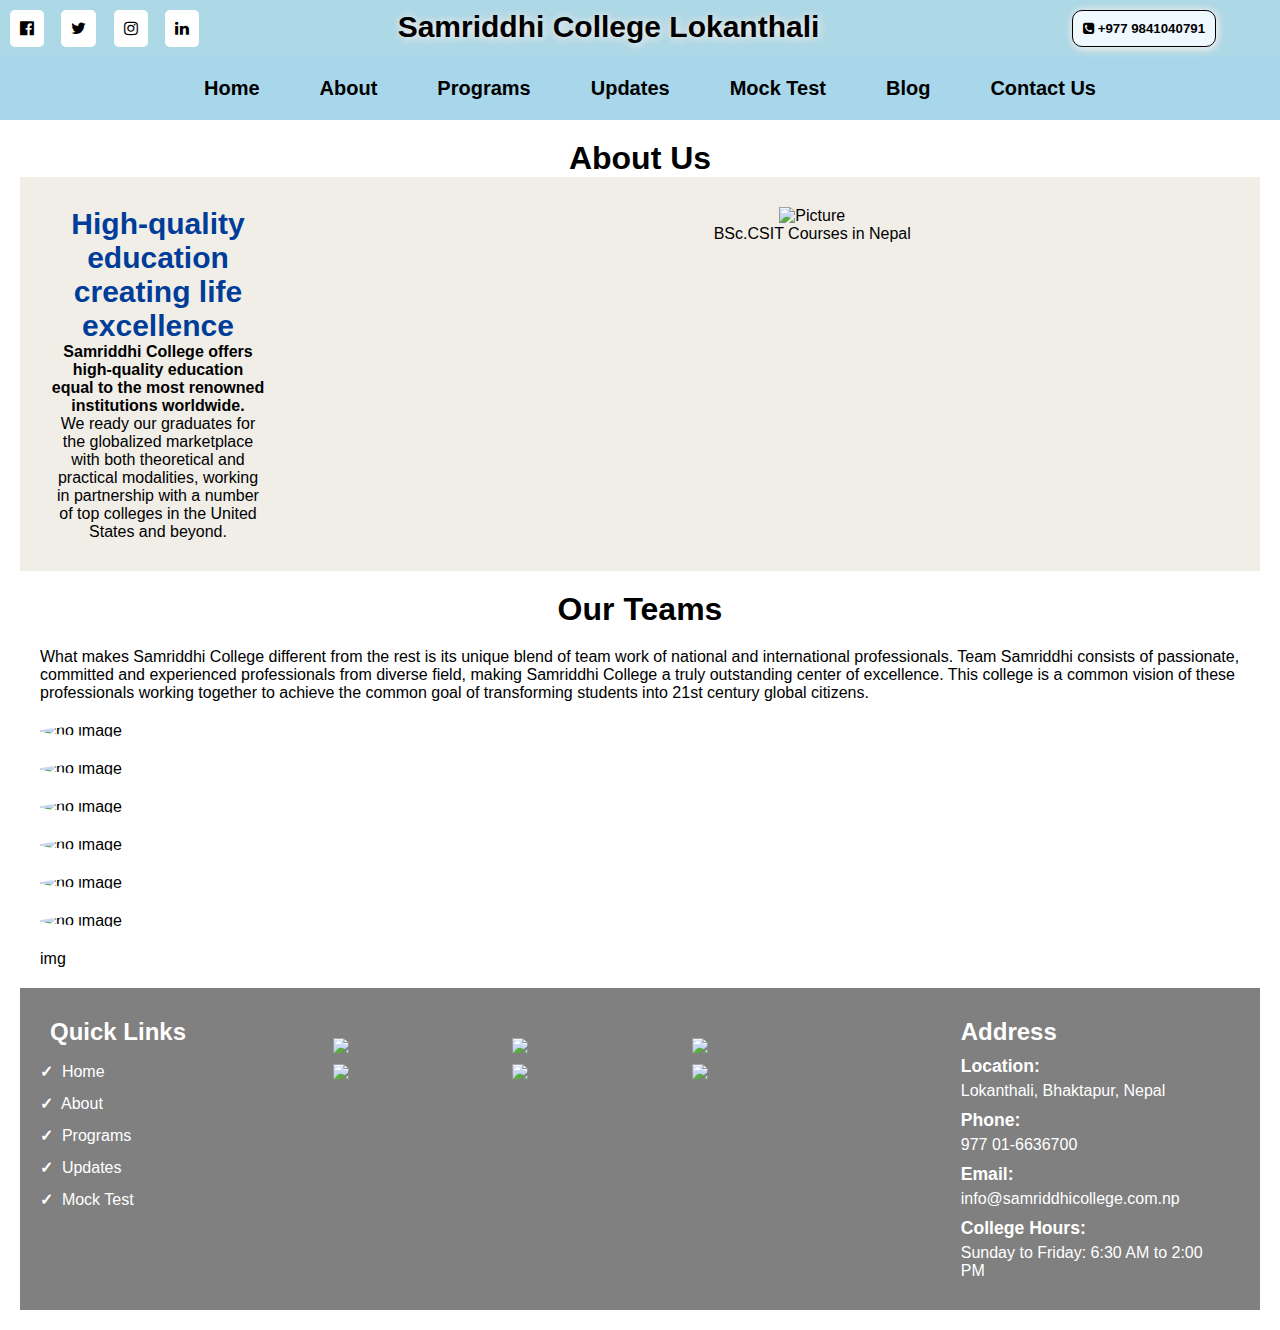
==== about.html @ 1c161a83 "Add Programs page and enhance footer with quick links and contact information" ====
<!DOCTYPE html>
<html lang="en">
<head>
    <meta charset="UTF-8">
    <meta name="viewport" content="width=device-width, initial-scale=1.0">
    <title>About</title>
    <link rel="stylesheet" href="my_blog.css">
    <link rel="stylesheet" href="https://cdnjs.cloudflare.com/ajax/libs/font-awesome/4.7.0/css/font-awesome.min.css">
</head>
<body>
    <header> <!--header starts here-->
        <div class="headerLeft"> <!--header left starts here-->
            <i class="fa fa-facebook-official"></i>
            <i class="fa fa-twitter"></i>
            <i class="fa fa-instagram"></i>
            <i class="fa fa-linkedin"></i>
        </div> <!--header left ends here-->

        <div class="headerCenter">
            <h1>Samriddhi College Lokanthali</h1>
        </div>

        <div class="headerRight">
            <h5><i class="fa fa-phone-square" aria-hidden="true"></i> +977 9841040791</h5>
        </div>

    </header> <!--header ends here-->

    <nav class="navbar">
        <ul class="nav-links">
            <li><a href="sirko.html">Home</a></li>
            <li><a href="about.html">About</a></li>
            <li><a href="Program.html">Programs</a></li>
            <li><a href="Updates.html">Updates</a></li>
            <li><a href="mock.html">Mock Test</a></li>
            <li><a href="Blog.html">Blog</a></li>
            <li><a href="Contact.html">Contact Us</a></li>
        </ul>
    </nav>
    

    <main>
        <h1>About Us</h1>
        <div class="about-us-container">
            <div class="about-us-left">
                <h1>High-quality education
                    creating life excellence
                </h1>
                <h4>Samriddhi College offers high-quality education equal to the most renowned institutions worldwide.</h4>
                <p>We ready our graduates for the globalized marketplace with both theoretical and practical modalities, working in partnership with a number of top colleges in the United States and beyond.</p>
            </div>
            <div class="about-us-right">
                <img src="https://samriddhicollege.edu.np/wp-content/uploads/2020/07/BSc.CSIT-Courses-in-Nepal-690x506.jpg" alt="Picture">
                <p>BSc.CSIT Courses in Nepal</p>
            </div>

        </div>

            <div class="second_row">
                <h1>Our Teams</h1>
                <p>What makes Samriddhi College different from the rest is its unique blend of team work of national and international professionals. Team Samriddhi consists of passionate, committed and experienced professionals from diverse field, making Samriddhi College a truly outstanding center of excellence. This college is a common vision of these professionals working together to achieve the common goal of transforming students into 21st century global citizens.</p>
                <img src="https://samriddhicollege.edu.np/wp-content/uploads/2021/01/manohar.jpg" alt="no image">
                <img src="https://samriddhicollege.edu.np/wp-content/uploads/2021/01/naresh.jpg" alt="no image">
                <img src="https://samriddhicollege.edu.np/wp-content/uploads/2021/01/arun.jpg" alt="no image">
                <img src="https://samriddhicollege.edu.np/wp-content/uploads/2021/01/rashmi.jpg" alt="no image">
                <img src="https://samriddhicollege.edu.np/wp-content/uploads/2021/01/dilli.jpg" alt="no image">
                <img src="https://samriddhicollege.edu.np/wp-content/uploads/2021/01/rabin.jpg" alt="no image">

                img
            </div>

            
        

        <footer class="samriddhiFooter">
            <div class="footerLinkItems">
                <h2>Quick Links</h2>
                <ul>
                    <li><a href="sirko.html">&nbsp; Home</a></li>
                    <li><a href="about.html">&nbsp; About</a></li>
                    <li><a href="Program.html">&nbsp; Programs</a></li>
                    <li><a href="Updates.html">&nbsp; Updates</a></li>
                    <li><a href="Mock.html">&nbsp; Mock Test</a></li>
                </ul>
            </div>

            <div class="footerImageGridContainer">
                <div class="footerImageGrid">
                    <img src="https://samriddhicollege.edu.np/wp-content/uploads/2020/12/samriddhischoollogo.jpg">
                    <img
                        src="https://samriddhicollege.edu.np/wp-content/uploads/2020/12/Kathmandu-Business-Campus.jpg.100x100_q85.jpg">
                    <img src="https://samriddhicollege.edu.np/wp-content/uploads/2020/12/samriddhischoollogo.jpg">
                    <img
                        src="https://samriddhicollege.edu.np/wp-content/uploads/2020/12/Kathmandu-Business-Campus.jpg.100x100_q85.jpg">
                    <img src="https://samriddhicollege.edu.np/wp-content/uploads/2020/12/samriddhischoollogo.jpg">
                    <img
                        src="https://samriddhicollege.edu.np/wp-content/uploads/2020/12/Kathmandu-Business-Campus.jpg.100x100_q85.jpg">
                </div>
            </div>

           
            <div class="footerAddress">
                <h2>Address</h2>

                <h4>Location:</h4>
                <p>Lokanthali, Bhaktapur, Nepal</p>
                <h4>Phone:</h4>
                <p>977 01-6636700</p>

                <h4>Email:</h4>
                <p>info@samriddhicollege.com.np</p>

                <h4>College Hours:</h4>
                <p>Sunday to Friday: 6:30 AM to 2:00 PM</p>
            </div>
        </footer>
    </main>
    

    
    
</body>
</html>
---- my_blog.css ----
* {
    margin: 0;
    padding: 0;
    box-sizing: border-box;
    font-family: 'Trebuchet MS', 'Lucida Sans Unicode', 'Lucida Grande', 'Lucida Sans', Arial, sans-serif;
}

header {
    width: 100%;
    padding: 10px;
    background-color: lightblue;
    display: flex;
    justify-content: space-between;
}

.headerLeft {
    display: flex;
    justify-content: space-between;
    width: 15%;
}

.headerLeft i {
    background-color: white;
    padding: 10px;
    border-radius: 5px;
}

.headerLeft i:hover {
    background-color: gray;
    color: white;
    cursor: pointer;
}

.headerCenter {
    display: flex;
    justify-content: center;
    width: 65%;
    color: black;
    text-shadow: 1px 1px 10px #fff, 1px 1px 10px #ccc;
}

.headerCenter h1 {
    font-size: 30px;
}

.headerRight {
    display: flex;
    justify-content: center;
    width: 20%;
}

.headerRight h5 {
    background-color: aliceblue;
    border-radius: 10px;
    padding: 10px;
    margin: 0 5px;
    border: 1px solid black;
    box-shadow: 1px 1px 10px #fff, 1px 1px 10px #ccc;
}

.headerRight h5:hover {
    background-color: gray;
    color: white;
    cursor: pointer;
}

section .bannerSection {
    width: 100%;
    height: 70vh;
    padding: 10px;
    background-size: cover;
    background-position: 0%;
    background-image: url(https://samriddhicollege.edu.np/wp-content/uploads/2021/03/Feature-pic-e1623569045209.jpg);
}

.navbar {
    display: flex;
    justify-content: center;
    padding: 20px 0;
    width: 100%;
    background-color: rgba(131, 198, 226, 0.7);
}

.nav-links {
    display: flex;
    list-style: none;
}

.nav-links li {
    margin-left: 20px;
}

.nav-links a {
    text-decoration: none;
    color: black;
    transition: color 0.5s;
    padding: 20px;
    font-weight: bold;
    font-size: 1.25em;
}

.nav-links a:hover {
    background-color: gray;
    color: white;
}

main {
    padding: 20px;
    width: 100%;
    background-color: white;
}

main h1 {
    text-align: center;
}


.gridContainer {
    padding: 20px;
    display: grid;
    grid-template-columns: repeat(3, 1fr);
    gap: 20px;
}

.gridItem {
    background-color: rgb(241, 238, 232);
    border: 1px solid black;
    padding: 10px;
    color: black;
    text-align: center;
    
}

.gridItem img {
    width: 100%;
    height: auto;
    max-height: 200px;
}

.gridItem h3 {
    margin: 10px 0;
    color: black;
    font-size: x-large;
}

.gridItem p{
    text-align: justify;
    margin-bottom: 20px;
}

.gridItem a {
    text-decoration: none;
    color: black;
}

.gridItem a:hover {
    color: #fff;
}

.btn {
    color: black;
    font-size: large;
    background-color: lightblue;
    padding: 10px;
    text-align: center;
    border-radius: 10px;
}

.btn:hover {
    background-color: rgb(111, 196, 225);
    color: white;
    letter-spacing: 1px;
}

/* Main Content Second Row CSS Starts */

.secondRowMainContainer {
    padding: 20px;
    display: grid;
    grid-template-columns: repeat(auto-fit, minmax(300px, 1fr));
    gap: 20px;
}


.secondRowMainInnerContainer {
    padding: 10px;
    color: black;
}

.secondRowMainInnerContainer h2 {
    color: rgb(70, 148, 225);
}

.notice-card {
    display: flex;
    background-color: #ffffff;
    border-radius: 8px;
    box-shadow: 0 2px 8px rgba(0, 0, 0, 0.1);
    overflow: hidden;
    max-width: 600px;
    margin: 20px auto;
}

.notice-card .icon {
    color: #ffffff;
    display: flex;
    align-items: center;
    justify-content: center;
    padding: 20px;
    font-size: 24px;
}

#noticeCardIconOne {
    background-color: #ff6600;
}

#noticeCardIconTwo {
    background-color: #5ca4ce;
}

#noticeCardIconThree {
    background-color: #66b33f;
}

.notice-card .icon i {
    font-size: 32px;
}

.notice-card .content {
    padding: 20px;
}

.notice-card .content h2 {
    font-size: 20px;
    color: #003d99;
    margin: 0 0 10px 0;
}

.notice-card .content a {
    color: #003d99;
    text-decoration: none;
    font-size: 16px;
}

.notice-card .content a:hover {
    text-decoration: underline;
}

.secondRowMainCenterContainer {
    display: block;
    width: 40%;
}

.samriddhiExperiencesItem {
    display: flex;
    margin-bottom: 20px;
    margin-top: 20px;
}

.samriddhiExperiencesCheckbox {
    min-width: 24px;
    height: 24px;
    background-color: #ff6600;
    border-radius: 4px;
    display: flex;
    align-items: center;
    justify-content: center;
    margin-right: 10px;
    color: white;
}

/* .samriddhiExperiencesCheckbox::before {
    content: '\2713';
    color: white;
    font-size: 16px;
    font-weight: bold;
} */

.samriddhiExperiencesText {
    font-size: 18px;
    line-height: 1.6;
}

#chairmanImg {
    width: 100%;
    height: auto;
    max-height: 200px;
}

#chairmanParagraph {
    text-align: justify;
    margin-top: 20px;
    margin-bottom: 10px;
}

/* Main Content Second Row  CSS Ends*/





/* Third Row CSS Starts Here */
.thirdRowMainContainer {
    padding: 20px;
    display: flex;
    gap: 20px;
}

.thirdRowMainInnerContainer {
    padding: 5px;
    width: 50%;
    height: 50vh;
    position: relative;
    border: 2px solid black;

}

#thirdRowMainInnerContainerLeftImage {
    background-position: 0%;
    background-size: cover;
    background-image: url('https://samriddhicollege.edu.np/wp-content/uploads/2020/07/BSc.CSIT-Courses-in-Nepal.jpg');
}

#thirdRowMainInnerContainerRightImage {
    background-position: 0%;
    background-size: cover;
    background-image: url('https://samriddhicollege.edu.np/wp-content/uploads/2020/12/88144195_1562483190599592_2474927114218897408_o-e1623570366438.jpg');
}


.thirdRowMainInnerContainerContent {
    background-color: white;
    position: absolute;
    padding: 20px;
    margin-bottom: 10px;
    width: 95%;
    color: black;
    text-align: center;
    border-radius: 5px;
    box-shadow: 1px 1px 1px 1px black;
    bottom: 0;
}


.samriddhiFooter {
    width: 100%;
    display: flex;
    width: 100%;
    gap: 20px;
    padding: 10px;
    background-color: gray;
    box-sizing: border-box;

}

.footerLinkItems {
    padding: 10px;
    color: black;
    width: 20%;

}

.footerLinkItems h2 {
    padding: 10px;
    color: white;

}

.footerLinkItems ul {
    list-style: none;
}

.footerLinkItems li a {
    color: white;
    line-height: 2em;
    text-decoration: none;
}

.footerLinkItems li a::before {
    content: '\2713';
    color: white;
    font-size: 16px;
    font-weight: bold;
}

.footerImageGridContainer {
    padding: 20px;
    width: 50%;
    gap: 10px;
}

.footerImageGrid {
    padding: 20px;
    display: grid;
    grid-template-columns: repeat(3, 1fr);
    gap: 10px;
}

.footerImageGrid img {
    width: 100%;
    height: auto;
    max-height: 100px;

}

.footerAddress {
    padding: 20px;
    color: white;
    text-align: left;
    margin-left: 20px;
}

.footerAddress h4{
    color: white;
    margin-top: 10px;
    margin-bottom: 5px;
    font-weight: bold;
    font-size: 1.1em;
}

.about-us-container{
    padding: 20px;
    display: grid;
    grid-template-columns: repeat(2, 1fr);
    gap: 20px;  
    background-color: rgb(241, 238, 232);
    width: 100%;
}

.about-us-left{
    padding: 10px;
    color: black;
    text-align: center;
    width: 40%;
}

.about-us-left h1{
    text-decoration: none;
    font-size: 30px;
    font-weight: bolder;
    color: #003d99;
}

.about-us-right{
    padding: 10px;
    color: black;
    text-align: center;
    width: 55%;
    

}



.about-us-right img{
    width: 100%;
    height: auto;
    max-height: 500vh;


}

.about-us-right :hover{
    height: auto;
    transform: scale(1.010);
    transition: transform 0.10s;
    
}
.second_row{
    padding: 20px;
    display: grid;
    gap: 20px;
}

.second_row img{
    width: 50%;
    height: auto;
    border-radius: 50%;
}
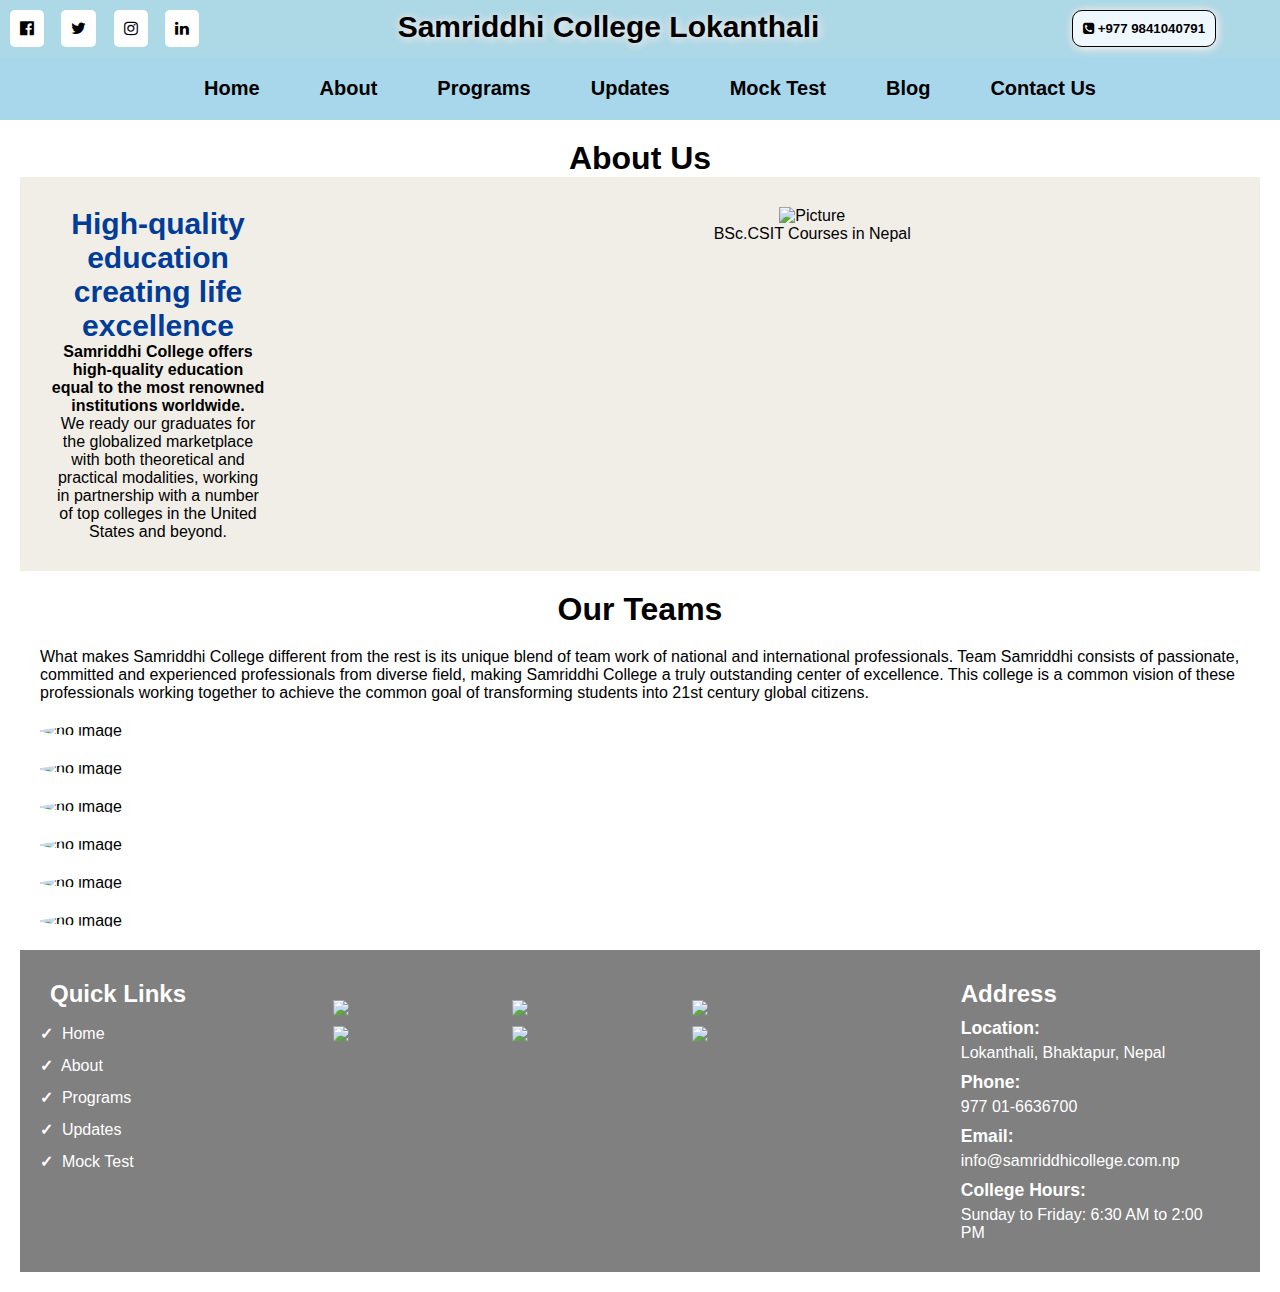
==== commit 99dfaecf: "Remove unnecessary image tag from about.html" ====
--- a/about.html
+++ b/about.html
@@ -65,8 +65,6 @@
                 <img src="https://samriddhicollege.edu.np/wp-content/uploads/2021/01/rashmi.jpg" alt="no image">
                 <img src="https://samriddhicollege.edu.np/wp-content/uploads/2021/01/dilli.jpg" alt="no image">
                 <img src="https://samriddhicollege.edu.np/wp-content/uploads/2021/01/rabin.jpg" alt="no image">
-
-                img
             </div>
 
             
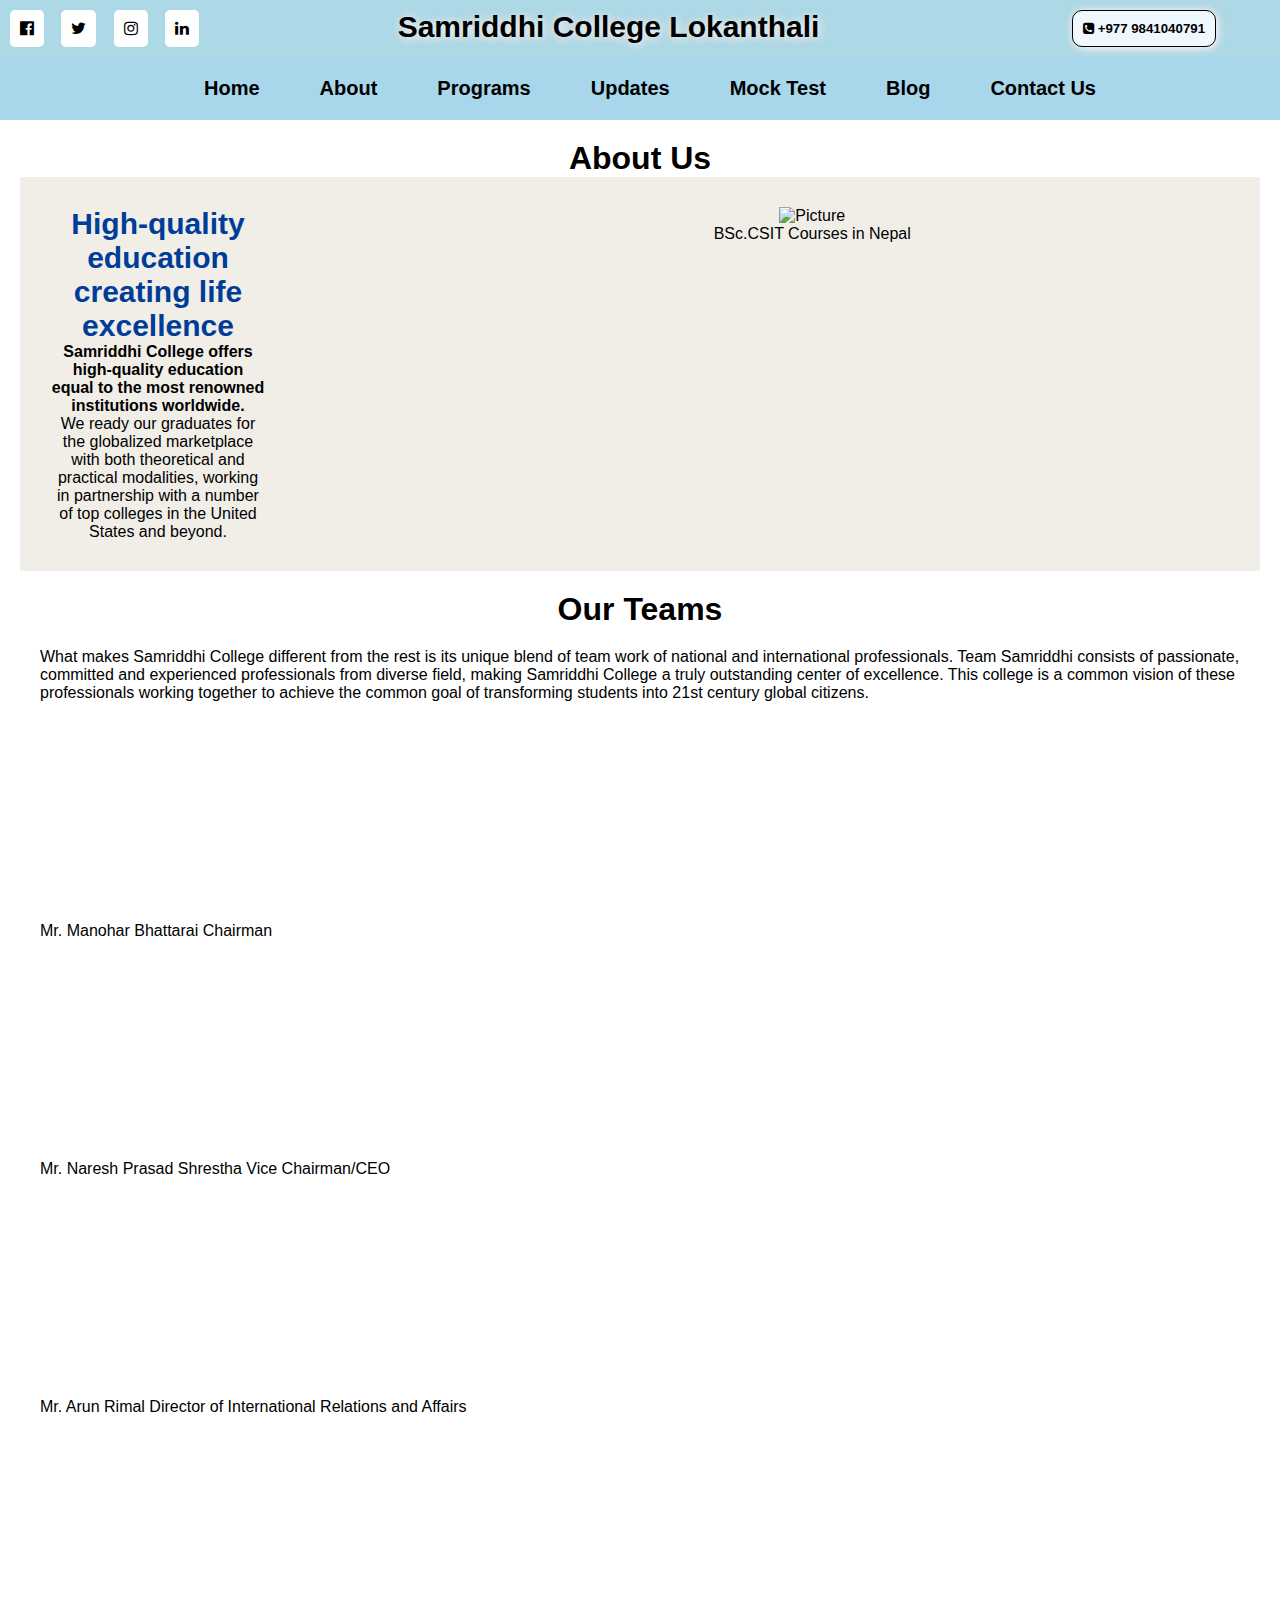
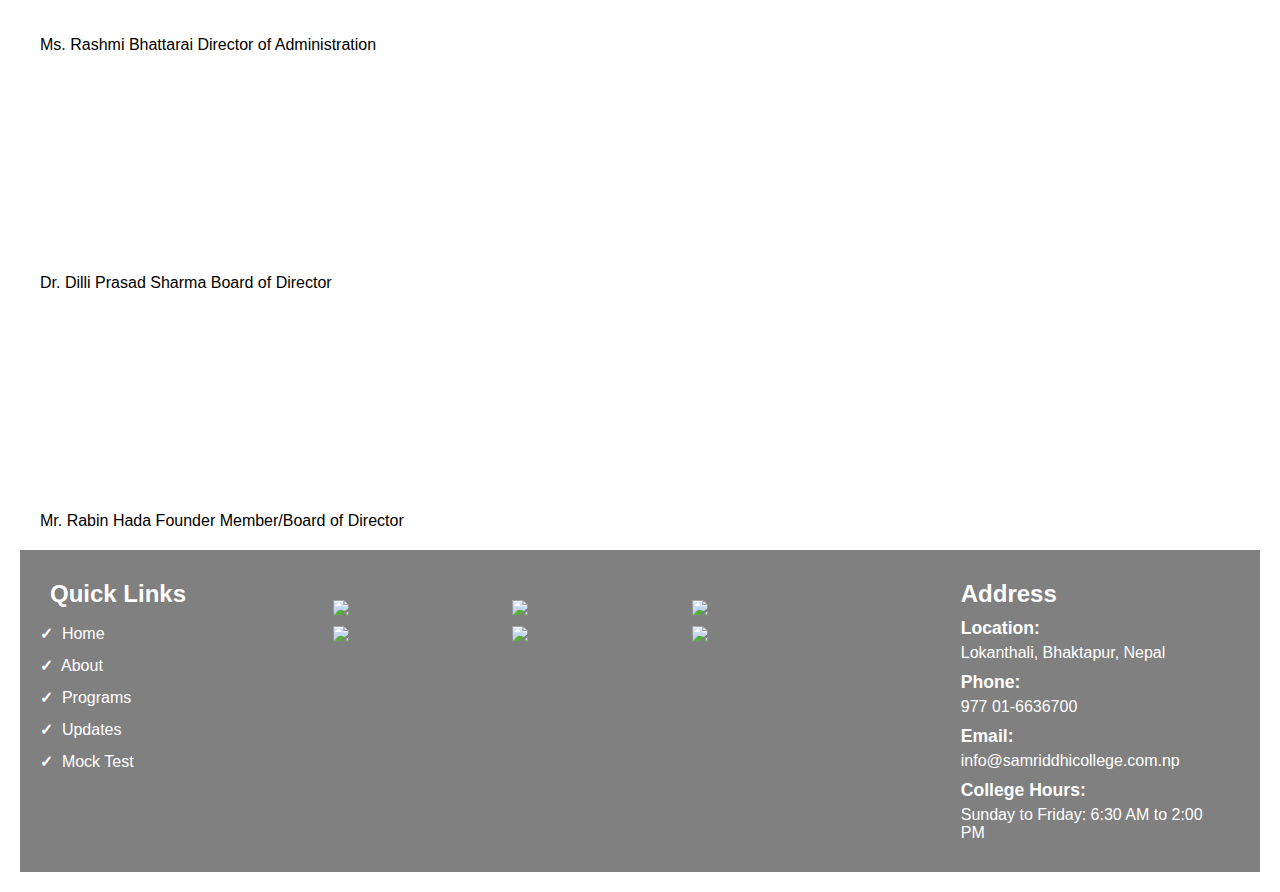
==== commit eeee7fb5: "Enhance about page by adding team member descriptions and updating image styles" ====
--- a/about.html
+++ b/about.html
@@ -59,12 +59,18 @@
             <div class="second_row">
                 <h1>Our Teams</h1>
                 <p>What makes Samriddhi College different from the rest is its unique blend of team work of national and international professionals. Team Samriddhi consists of passionate, committed and experienced professionals from diverse field, making Samriddhi College a truly outstanding center of excellence. This college is a common vision of these professionals working together to achieve the common goal of transforming students into 21st century global citizens.</p>
-                <img src="https://samriddhicollege.edu.np/wp-content/uploads/2021/01/manohar.jpg" alt="no image">
+                <img class="img1" src="https://samriddhicollege.edu.np/wp-content/uploads/2021/01/manohar.jpg" alt="no image">
+                <p>Mr. Manohar Bhattarai Chairman</p>
                 <img src="https://samriddhicollege.edu.np/wp-content/uploads/2021/01/naresh.jpg" alt="no image">
+                <p>Mr. Naresh Prasad Shrestha Vice Chairman/CEO</p>
                 <img src="https://samriddhicollege.edu.np/wp-content/uploads/2021/01/arun.jpg" alt="no image">
+                <p>Mr. Arun Rimal Director of International Relations and Affairs</p>
                 <img src="https://samriddhicollege.edu.np/wp-content/uploads/2021/01/rashmi.jpg" alt="no image">
+                <p>Ms. Rashmi Bhattarai Director of Administration</p>
                 <img src="https://samriddhicollege.edu.np/wp-content/uploads/2021/01/dilli.jpg" alt="no image">
+                <p>Dr. Dilli Prasad Sharma Board of Director</p>
                 <img src="https://samriddhicollege.edu.np/wp-content/uploads/2021/01/rabin.jpg" alt="no image">
+                <p>Mr. Rabin Hada Founder Member/Board of Director</p>
             </div>
 
             
--- a/my_blog.css
+++ b/my_blog.css
@@ -472,8 +472,38 @@
     gap: 20px;
 }
 
+.second_row .img1{
+    width: auto;
+    height: 20vh;
+    border-radius: 50%;
+     
+
+    
+}
+
 .second_row img{
-    width: 50%;
+    width: auto;
+    height: 20vh;
+    border-radius: 50%;
+    margin-left: 20px;
+    display: grid;
+    gap: 20px;
+   
+
+}
+
+.second_row img:hover{
     height: auto;
     border-radius: 50%;
-}
+    transform: scale(1.010);
+    transition: transform 0.10s;
+    animation-name: photozone;
+    animation-duration: 2s;
+    cursor: pointer;
+}
+
+@keyframes photozone{
+    25%{
+        transform: scale(1,2,1.2);
+    }
+}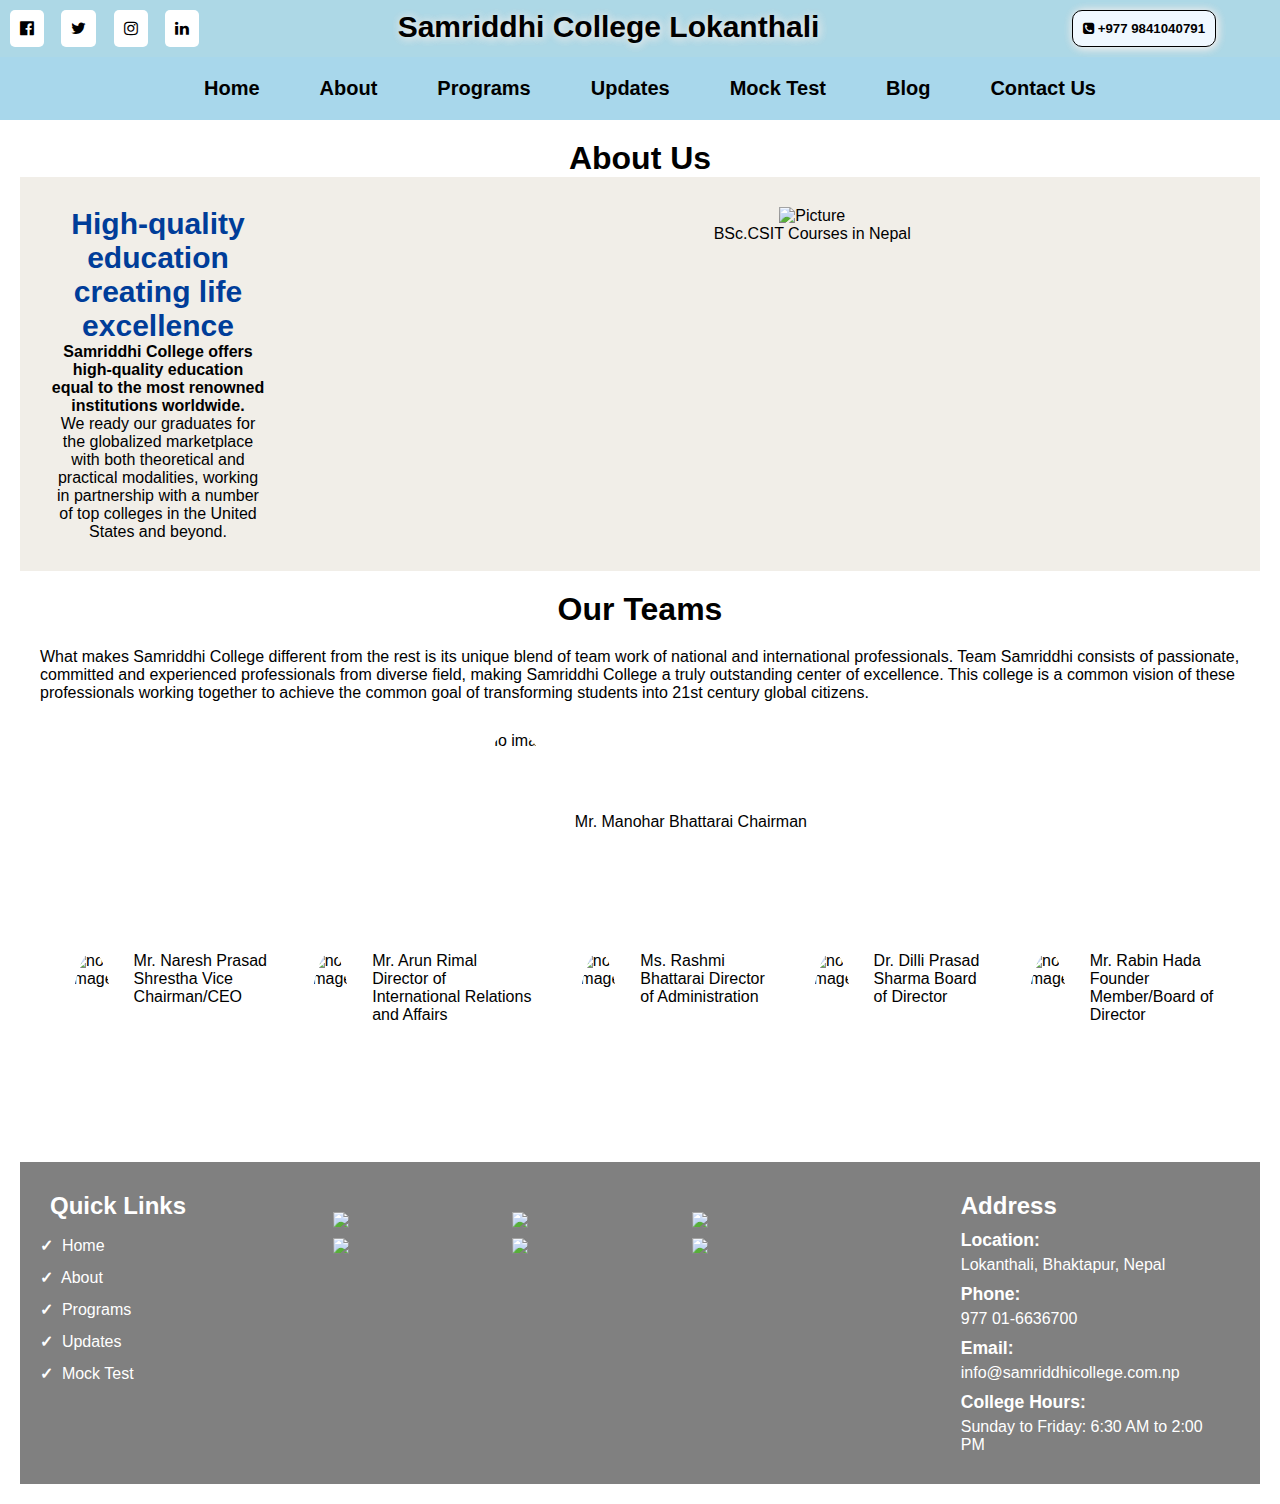
==== commit a557e067: "Refactor about page layout and enhance styling for team member images" ====
--- a/about.html
+++ b/about.html
@@ -59,18 +59,23 @@
             <div class="second_row">
                 <h1>Our Teams</h1>
                 <p>What makes Samriddhi College different from the rest is its unique blend of team work of national and international professionals. Team Samriddhi consists of passionate, committed and experienced professionals from diverse field, making Samriddhi College a truly outstanding center of excellence. This college is a common vision of these professionals working together to achieve the common goal of transforming students into 21st century global citizens.</p>
-                <img class="img1" src="https://samriddhicollege.edu.np/wp-content/uploads/2021/01/manohar.jpg" alt="no image">
-                <p>Mr. Manohar Bhattarai Chairman</p>
-                <img src="https://samriddhicollege.edu.np/wp-content/uploads/2021/01/naresh.jpg" alt="no image">
-                <p>Mr. Naresh Prasad Shrestha Vice Chairman/CEO</p>
-                <img src="https://samriddhicollege.edu.np/wp-content/uploads/2021/01/arun.jpg" alt="no image">
-                <p>Mr. Arun Rimal Director of International Relations and Affairs</p>
-                <img src="https://samriddhicollege.edu.np/wp-content/uploads/2021/01/rashmi.jpg" alt="no image">
-                <p>Ms. Rashmi Bhattarai Director of Administration</p>
-                <img src="https://samriddhicollege.edu.np/wp-content/uploads/2021/01/dilli.jpg" alt="no image">
-                <p>Dr. Dilli Prasad Sharma Board of Director</p>
-                <img src="https://samriddhicollege.edu.np/wp-content/uploads/2021/01/rabin.jpg" alt="no image">
-                <p>Mr. Rabin Hada Founder Member/Board of Director</p>
+                <div class="img1">
+                    <img src="https://samriddhicollege.edu.np/wp-content/uploads/2021/01/manohar.jpg" alt="no image">
+                    <p>Mr. Manohar Bhattarai Chairman</p>
+                </div>
+                
+                <div class="img2" >
+                    <img src="https://samriddhicollege.edu.np/wp-content/uploads/2021/01/naresh.jpg" alt="no image">
+                    <p>Mr. Naresh Prasad Shrestha Vice Chairman/CEO</p>
+                    <img src="https://samriddhicollege.edu.np/wp-content/uploads/2021/01/arun.jpg" alt="no image">
+                    <p>Mr. Arun Rimal Director of International Relations and Affairs</p>
+                    <img src="https://samriddhicollege.edu.np/wp-content/uploads/2021/01/rashmi.jpg" alt="no image">
+                    <p>Ms. Rashmi Bhattarai Director of Administration</p>
+                    <img src="https://samriddhicollege.edu.np/wp-content/uploads/2021/01/dilli.jpg" alt="no image">
+                    <p>Dr. Dilli Prasad Sharma Board of Director</p>
+                    <img src="https://samriddhicollege.edu.np/wp-content/uploads/2021/01/rabin.jpg" alt="no image">
+                    <p>Mr. Rabin Hada Founder Member/Board of Director</p>
+                </div>
             </div>
 
             
--- a/my_blog.css
+++ b/my_blog.css
@@ -3,6 +3,10 @@
     padding: 0;
     box-sizing: border-box;
     font-family: 'Trebuchet MS', 'Lucida Sans Unicode', 'Lucida Grande', 'Lucida Sans', Arial, sans-serif;
+}
+
+body {
+    overflow-x: hidden;
 }
 
 header {
@@ -468,35 +472,69 @@
 }
 .second_row{
     padding: 20px;
-    display: grid;
-    gap: 20px;
-}
-
-.second_row .img1{
+    display: flex;
+    justify-content: center;
+    align-items: center;
+    gap: 20px;
+    flex-direction: column;
+}
+
+.img1{
+    padding: 10px;
+    display: flex;
+    justify-content: center;
+    align-items: center;
+    gap: 20px;
+    flex-direction: row;
+}
+
+.img1 img{
     width: auto;
     height: 20vh;
     border-radius: 50%;
+    position: relative;
+    display: inline-block;
+    
      
 
     
 }
 
-.second_row img{
+.img2{
+    padding: 10px;
+    display: flex;
+    justify-content: left;
+    align-items: left;
+    gap: 20px;
+    flex-direction: row;
+}
+
+ .img2 img{
     width: auto;
     height: 20vh;
     border-radius: 50%;
     margin-left: 20px;
-    display: grid;
-    gap: 20px;
+    gap: 20px;
+    position: relative;
+    display: inline-block;
    
 
 }
-
-.second_row img:hover{
+.img1 img:hover{
     height: auto;
     border-radius: 50%;
     transform: scale(1.010);
-    transition: transform 0.10s;
+    transition: transform 0.3s ease;
+    animation-name: photozone;
+    animation-duration: 2s;
+    cursor: pointer;
+}
+
+.img2 img:hover{
+    height: auto;
+    border-radius: 50%;
+    transform: scale(1.010);
+    transition: transform 0.3s ease;
     animation-name: photozone;
     animation-duration: 2s;
     cursor: pointer;
